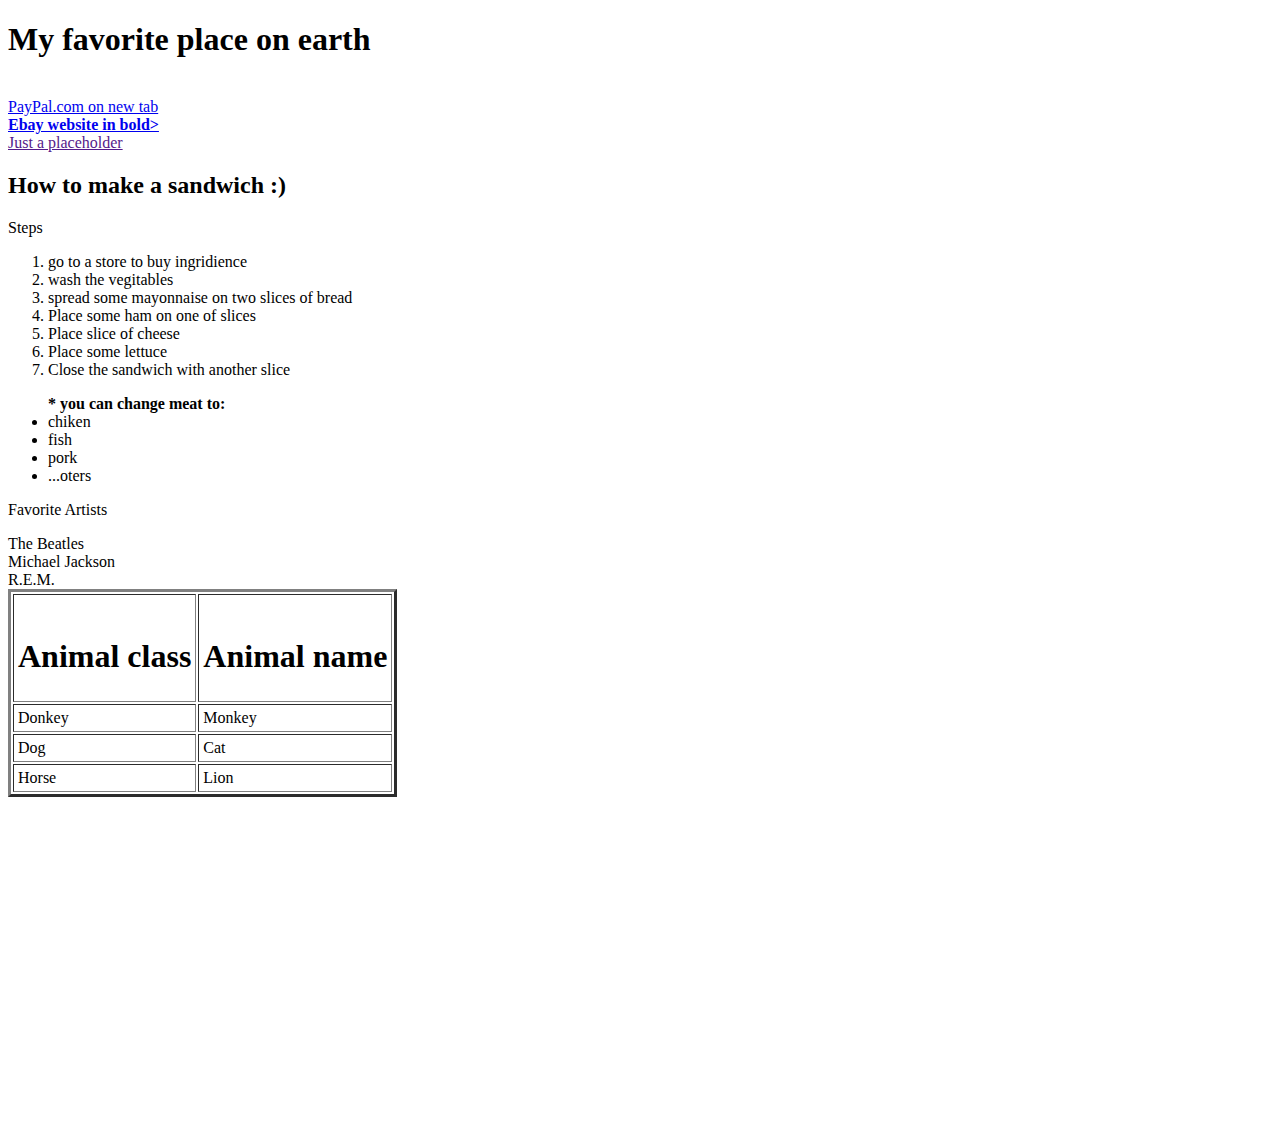
==== index.html @ 337d4d6b ":( adding home work files" ====
<!DOCTYPE html>
<html>
    <head>
         <title> First task</title>
    </head>

    <body>


          <h1> My favorite place on earth </h1>   
          <img scr="http://placeimg.com/640/480/tech"><br>
          <a href="https://www.paypal.com/home" target="_blank"> PayPal.com on new tab</a><br>
          <a href="http://ebay.com/"><b>Ebay website in bold></b></a><br>
          <a href="">Just a placeholder</a><br>

          <h2> How to make a sandwich :) </h2>
          <p> Steps</p>
          <ol>
              <li>go to a store to buy ingridience</li>
              <li> wash the vegitables</li>
              <li> spread some mayonnaise on two slices of bread</li>
              <li> Place some ham  on one of slices</li>
              <li> Place slice of cheese</li>
              <li> Place some lettuce </li>
              <li> Close the sandwich with another slice</li>
          </ol>

          <ul><strong>* you can change meat to:</strong>

             <li> chiken</li>
             <li> fish</li>  
             <li> pork</li> 
             <li> ...oters</li>
          </ul>

       <p>Favorite Artists</p>
          <li> The Beatles</li>
          <li> Michael Jackson</li>
          <li> R.E.M.</li>
    
   <table border="3" cellpadding="4">
       <thead>
        <tr>
            <th><br><h1> Animal class</h1></th>
            <th><br><h1> Animal name</h1></th>
        </tr>    
        <tbody>
          <tr>
            <td>Donkey</td>
            <td>Monkey</td>
          </tr>
            <tr>
            <td>Dog</td>
            <td>Cat</td>
          </tr>
            <tr>
            <td>Horse</td>
            <td>Lion</td>
          </tr>
           
       </tbody>
    </table>

<iframe width="420" height="315" src="https://www.youtube.com/embed/5rOiW_xY-kc" frameborder="0" allowfullscreen></iframe>

    </body>
 
</html>
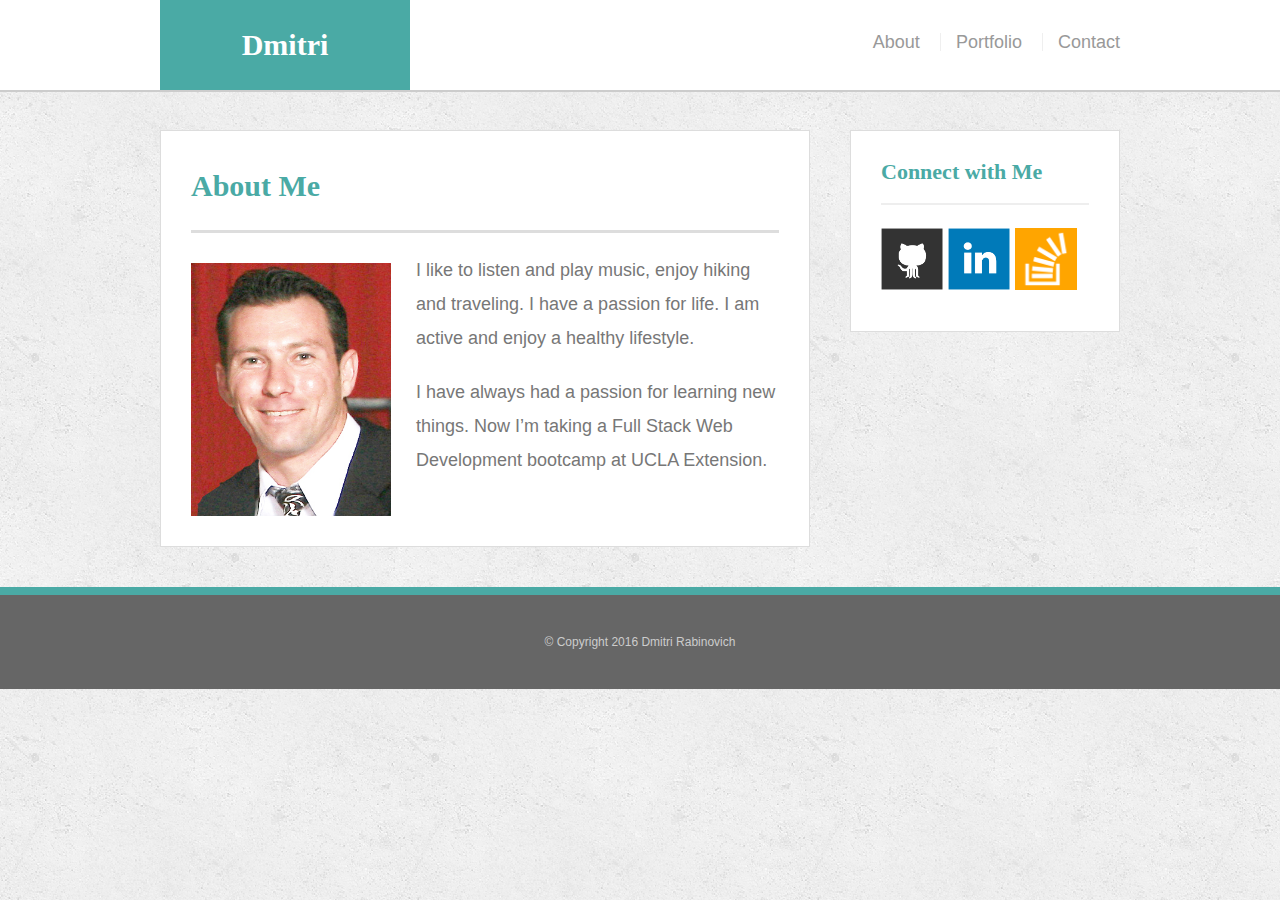
==== commit 282cdd04: "updating files" ====
--- a/index.html
+++ b/index.html
@@ -1,68 +1,50 @@
-<!DOCTYPE html>
+<!doctype html>
 <html>
-    <head>
-         <title> First task</title>
-    </head>
+<head>
+	<meta charset="UTF-8">
+	<title>Portfolio | Dmitri</title>
+	<link rel="stylesheet" type="text/css" href="assets/css/style.css">
+</head>
+<body>
 
-    <body>
+	<header id="masthead">
+		<div class="container">
+			<a href="index.html" id="logo">Dmitri</a>
+			<nav>
+				<a href="index.html">About</a>
+				<a href="portfolio.html">Portfolio</a>
+				<a href="contact.html">Contact</a>
+			</nav>
+		</div>
+	</header>
 
+	<main class="container">
+		<section class="main-section">
+			<h1>About Me</h1>
 
-          <h1> My favorite place on earth </h1>   
-          <img scr="http://placeimg.com/640/480/tech"><br>
-          <a href="https://www.paypal.com/home" target="_blank"> PayPal.com on new tab</a><br>
-          <a href="http://ebay.com/"><b>Ebay website in bold></b></a><br>
-          <a href="">Just a placeholder</a><br>
+			<img src="assets/images/1ya.jpg" class="auth-image">
 
-          <h2> How to make a sandwich :) </h2>
-          <p> Steps</p>
-          <ol>
-              <li>go to a store to buy ingridience</li>
-              <li> wash the vegitables</li>
-              <li> spread some mayonnaise on two slices of bread</li>
-              <li> Place some ham  on one of slices</li>
-              <li> Place slice of cheese</li>
-              <li> Place some lettuce </li>
-              <li> Close the sandwich with another slice</li>
-          </ol>
+			<p>I like to listen and play music, enjoy hiking and traveling. I have a passion for life. I am active and enjoy a healthy lifestyle.</p>
 
-          <ul><strong>* you can change meat to:</strong>
+			<p>I have always had a passion for learning new things. Now I’m taking a Full Stack Web Development bootcamp at UCLA Extension.</p>
 
-             <li> chiken</li>
-             <li> fish</li>  
-             <li> pork</li> 
-             <li> ...oters</li>
-          </ul>
+		</section>
 
-       <p>Favorite Artists</p>
-          <li> The Beatles</li>
-          <li> Michael Jackson</li>
-          <li> R.E.M.</li>
-    
-   <table border="3" cellpadding="4">
-       <thead>
-        <tr>
-            <th><br><h1> Animal class</h1></th>
-            <th><br><h1> Animal name</h1></th>
-        </tr>    
-        <tbody>
-          <tr>
-            <td>Donkey</td>
-            <td>Monkey</td>
-          </tr>
-            <tr>
-            <td>Dog</td>
-            <td>Cat</td>
-          </tr>
-            <tr>
-            <td>Horse</td>
-            <td>Lion</td>
-          </tr>
-           
-       </tbody>
-    </table>
+		<section class="sidebar">
+			<div id="connect">
+				<h2>Connect with Me</h2>
 
-<iframe width="420" height="315" src="https://www.youtube.com/embed/5rOiW_xY-kc" frameborder="0" allowfullscreen></iframe>
+				<a href="https://github.com/rabidima"><img src="assets/images/github-128.png" class="social" alt="Github"></a>
+				<a href="https://www.linkedin.com/in/dmitri-rabinovich"><img src="assets/images/linkedin-128.png" class="social" alt="LinkedIn"></a>
+				<a href="http://stackoverflow.com/users/7057730/dimara"><img src="assets/images/stackoverflow-128.png" class="social" alt="Stack Overflow"></a>
+			</div>
+		</section>
+	</main>
 
-    </body>
- 
+	<footer>
+		<div class="container">
+			&copy; Copyright 2016 Dmitri Rabinovich
+		</div>
+	</footer>
+</body>
 </html>--- a/assets/css/style.css
+++ b/assets/css/style.css
@@ -0,0 +1,292 @@
+@import url("reset.css");
+
+body {
+	background: url("../images/concrete_seamless.png");
+	font-size: 18px;
+	line-height: 34px;
+	font-family: 'Arial', 'Helvetica Neue', Helvetica, sans-serif;
+	color: #777;
+}
+
+* {
+	box-sizing: border-box;
+}
+
+/*general*/
+
+.container {
+	width: 100%;
+	max-width: 960px;
+	margin: 0 auto;
+	clear: both;
+}
+h1, 
+h2,
+h3,
+p {
+	margin-bottom: 20px;
+}
+p:last-child {
+	margin-bottom: 0;
+}
+h1, h2, h3 {
+	font-family: 'Georgia', Times, Times New Roman, serif;
+	font-weight: 700;
+	color: #4aaaa5;
+}
+h1 {
+	font-size: 30px;
+	line-height: 49px;
+	border-bottom: 3px solid #ddd;
+	padding-bottom: 20px;
+}
+h2,
+h3 {
+	font-size: 22px;
+}
+
+/*header*/
+
+#masthead {
+	background: #fff;
+	margin: 0 0 30px;
+	z-index: 99;
+	color: #fff;
+	overflow: auto;
+	border-bottom: 2px solid #ccc;
+	position: fixed;
+	width: 100%;
+}
+#logo {
+	width: 250px;
+	height: 90px;
+	background: #4aaaa5;
+	float: left;
+	font-family: 'Georgia', Times, Times New Roman, serif;
+	text-align: center;
+	line-height: 90px;
+	color: #fff;
+	font-weight: 700;
+	font-size: 30px;
+	text-decoration: none;
+}
+nav {
+	float: right;
+	margin-top: 25px;
+}
+nav a {
+	color: #999;
+	text-decoration: none;
+	margin-left: 15px;
+	display: inline-block;
+	border-left: 1px solid #efefef;
+	padding-left: 15px;
+	line-height: 18px;
+}
+nav a:first-child {
+	border-left: 0 none;
+}
+
+/*footer*/
+
+footer {
+	background: #666;
+	color: #fff;
+	padding: 30px 0;
+	clear: both;
+	border-top: 8px solid #4aaaa5;
+	color: #ccc;
+	font-size: 12px;
+	text-align: center;
+}
+
+/*sidebar*/
+
+.sidebar {
+	background: #fff;
+	padding: 30px;
+	width: 100%;
+	max-width: 270px;
+	float: right;
+	border: 1px solid #ddd;
+	margin-bottom: 20px;
+}
+h3,
+.sidebar h2 {
+	border-bottom: 2px solid #eee;
+	padding-bottom: 20px;
+	margin-bottom: 15px;
+	line-height: 22px;
+}
+.social {
+	width: 62px;
+	height: 62px;
+	margin-top: 8px;
+	margin-right: 5px;
+}
+.social:last-child {
+	margin-right: 0;
+}
+
+/*main*/
+
+main {
+	padding-top: 130px;
+}
+.main-section {
+	background: #fff;
+	padding: 30px;
+	margin: 0 0 40px 0;
+	width: 100%;
+	max-width: 650px;
+	float: left;
+	border: 1px solid #ddd;
+}
+
+/*portfolio page*/
+
+.work {
+	width: 274px;
+	overflow: auto;
+	position: relative;
+	float: left;
+	margin: 20px 0 25px;
+}
+.work:nth-child(even) {
+	margin-right: 40px;
+}
+.work img {
+	width: 100%;
+	border: 0 none;
+	opacity: .8;
+}
+.work h3 {
+	border-bottom: 0;
+	background: #4aaaa5;
+	color: #fff;
+	text-align: center;
+	position: absolute;
+	padding: 15px;
+	width: 100%;
+	bottom: 20px;
+	line-height: 30px;
+	margin-bottom: 0;
+	font-weight: 300;
+}
+.auth-image {
+	width: 200px;
+	height: auto;
+	margin-top: 10px;
+	float: left;
+	margin-right: 25px;
+}
+
+/*contact page*/
+
+#contact-form ul {
+	margin-bottom: 20px;
+}
+#contact-form li {
+	margin-bottom: 10px;
+}
+label,
+input[type=text],
+input[type=email],
+textarea {
+	display: block;
+	width: 100%;
+}
+input[type=text],
+input[type=email],
+textarea {
+	height: 35px;
+	border: 1px solid #ddd;
+	padding: 0 10px;
+	font-size: 14px;
+}
+textarea {
+	height: 200px;
+}
+input[type=submit] {
+	background: #4aaaa5;
+	border: 0 none;
+	color: #fff;
+	font-size: 18px;
+	padding: 10px 30px;
+	cursor: pointer;
+}
+
+@media only screen and (max-width: 980px) {
+	.container {
+		padding: 0 20px;
+		max-width: 768px;
+	}
+	main.container {
+		padding-top: 130px;
+	}
+	.main-section {
+		max-width: 420px;
+	}
+	.work {
+		width: 100%;
+	}
+	.auth-image {
+		width: 100%;
+		margin-bottom: 20px;
+	}
+}
+
+@media only screen and (max-width: 768px) {
+	.main-section,
+	.sidebar {
+		max-width: 100%;
+	}
+	main {
+		overflow: auto;
+	}
+	.work {
+		width: 47%;
+		margin-bottom: 10px;
+	}
+	.work:nth-child(even){
+		margin-right: 0;
+	} 
+	.work:nth-child(odd) {
+		float: right;
+	}
+	.auth-image {
+		width: 50%;
+	}
+	.sidebar {
+		margin-bottom: 40px;
+	}
+}
+
+@media only screen and (max-width: 640px) {
+	#masthead {
+		position: static;
+		margin-bottom: 20px;
+	}
+	header .container {
+		padding: 0;
+	}
+	main.container {
+		padding-top: 0;
+	}
+	#logo,
+	.work,
+	.auth-image {
+		width: 100%;
+	}
+	nav {
+		text-align: center;
+		width: 100%;
+		margin: 15px 0;
+	}
+	nav a {
+		width: 30%;
+		padding-left: 0;
+		margin-left: 0;
+	}
+}
+
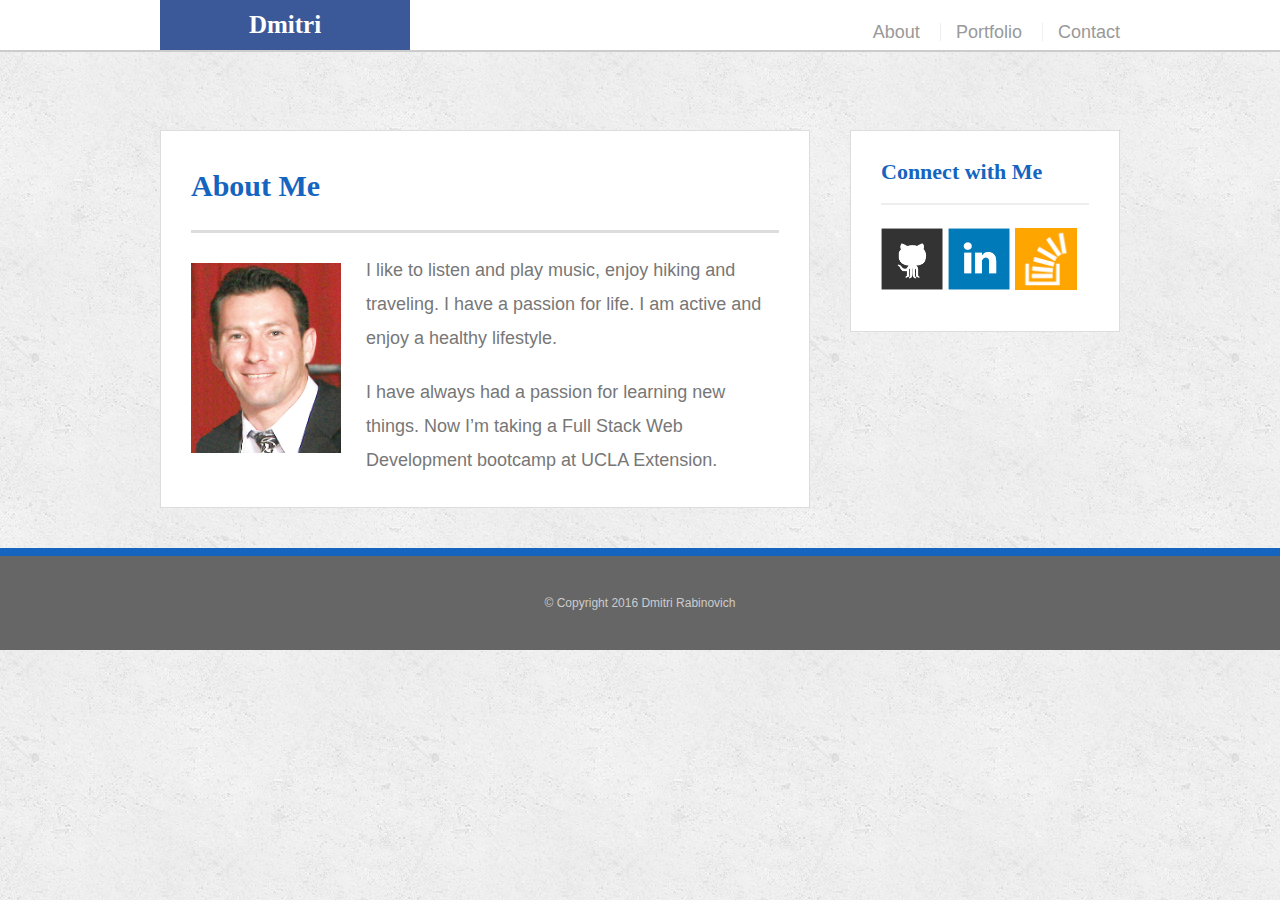
==== commit 1e598fb5: "updated" ====
--- a/index.html
+++ b/index.html
@@ -3,7 +3,17 @@
 <head>
 	<meta charset="UTF-8">
 	<title>Portfolio | Dmitri</title>
+	<!-- Latest compiled and minified CSS & JS -->
+	<!-- <link rel="stylesheet" href="https://maxcdn.bootstrapcdn.com/bootstrap/3.3.6/css/bootstrap.min.css" integrity="sha384-1q8mTJOASx8j1Au+a5WDVnPi2lkFfwwEAa8hDDdjZlpLegxhjVME1fgjWPGmkzs7" crossorigin="anonymous"> -->
+	<!-- JQuery-->
+	<!-- <script src="https://code.jquery.com/jquery.js"></script> -->
+	<!-- Bootstrap JS -->
+	<!-- <script src="https://maxcdn.bootstrapcdn.com/bootstrap/3.3.6/js/bootstrap.min.js" integrity="sha384-0mSbJDEHialfmuBBQP6A4Qrprq5OVfW37PRR3j5ELqxss1yVqOtnepnHVP9aJ7xS" crossorigin="anonymous"></script> -->
+	<!-- Font Awesome -->
+	<!-- <link rel="stylesheet" type="text/css" href="https://maxcdn.bootstrapcdn.com/font-awesome/4.6.3/css/font-awesome.min.css"> -->
+	<!-- StyleSheet -->
 	<link rel="stylesheet" type="text/css" href="assets/css/style.css">
+
 </head>
 <body>
 
--- a/assets/css/style.css
+++ b/assets/css/style.css
@@ -32,7 +32,7 @@
 h1, h2, h3 {
 	font-family: 'Georgia', Times, Times New Roman, serif;
 	font-weight: 700;
-	color: #4aaaa5;
+	color: #1565c0;
 }
 h1 {
 	font-size: 30px;
@@ -59,20 +59,20 @@
 }
 #logo {
 	width: 250px;
-	height: 90px;
-	background: #4aaaa5;
+	height: 50px;
+	background: #3b5998;
 	float: left;
 	font-family: 'Georgia', Times, Times New Roman, serif;
 	text-align: center;
-	line-height: 90px;
+	line-height: 50px;
 	color: #fff;
 	font-weight: 700;
-	font-size: 30px;
+	font-size: 25px;
 	text-decoration: none;
 }
 nav {
 	float: right;
-	margin-top: 25px;
+	margin-top: 15px;
 }
 nav a {
 	color: #999;
@@ -94,7 +94,7 @@
 	color: #fff;
 	padding: 30px 0;
 	clear: both;
-	border-top: 8px solid #4aaaa5;
+	border-top: 8px solid #1565c0;
 	color: #ccc;
 	font-size: 12px;
 	text-align: center;
@@ -162,7 +162,7 @@
 }
 .work h3 {
 	border-bottom: 0;
-	background: #4aaaa5;
+	background: #afbdd4;
 	color: #fff;
 	text-align: center;
 	position: absolute;
@@ -174,7 +174,7 @@
 	font-weight: 300;
 }
 .auth-image {
-	width: 200px;
+	width: 150px;
 	height: auto;
 	margin-top: 10px;
 	float: left;
